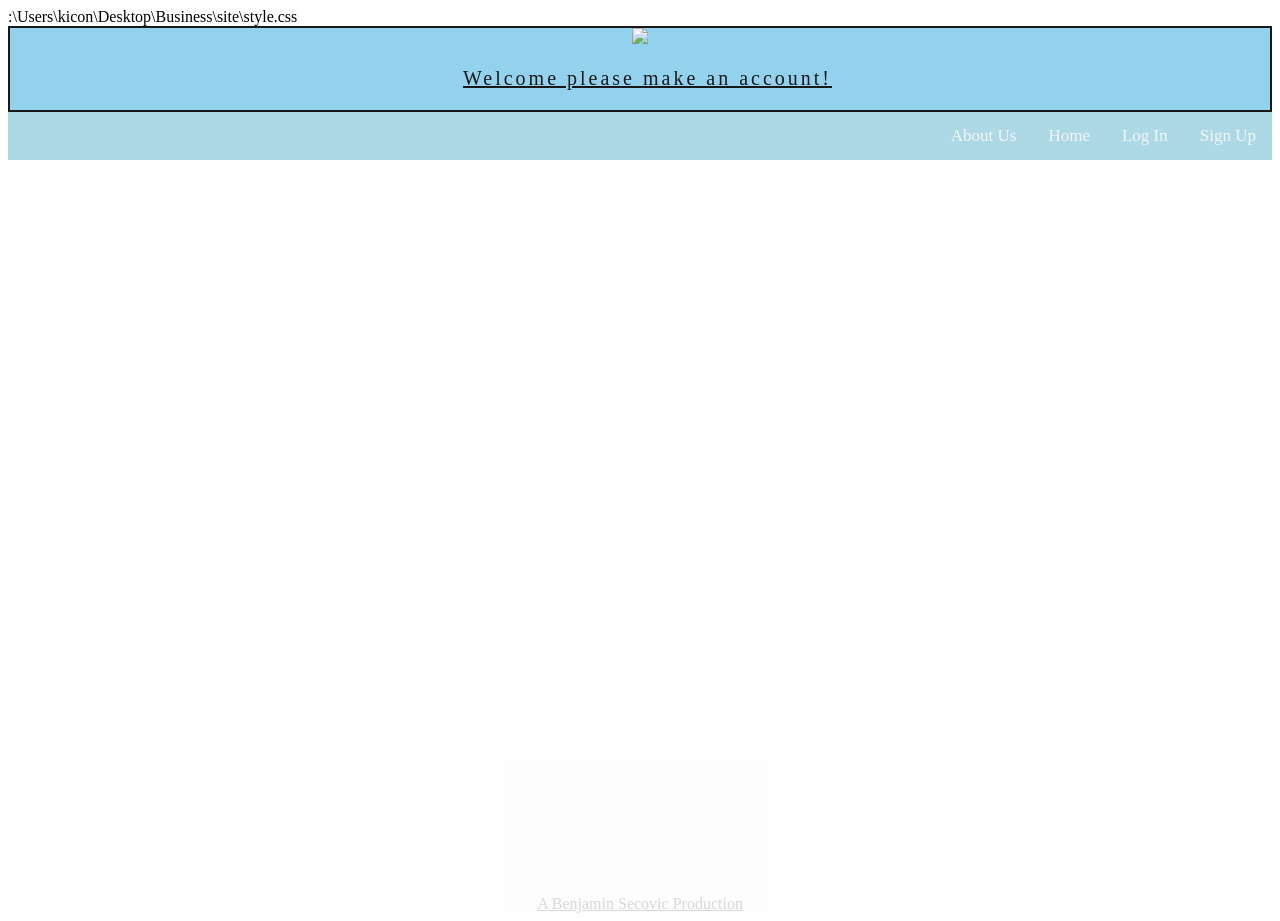
==== Home/index.html @ f85695b5 "Add files via upload" ====
:\Users\kicon\Desktop\Business\site\style.css
<!-- MAIN PAGE/ LANDING PAGE -->
<html lang="sr">
	<head>
<script async src="https://pagead2.googlesyndication.com/pagead/js/adsbygoogle.js?client=ca-pub-9156486774125162"
     crossorigin="anonymous"></script>
		<link rel="stylesheet" type="text/css" href="style.css">
		<meta charset="utf-8">
		<meta name="viewport" content="width=device-width, initial-scale=1">
		<title>Social Magic</title>
		<link href="Images/wb.png" rel="icon" type="image/x-icon"> 
	</head>

	<body>

<script async src="https://pagead2.googlesyndication.com/pagead/js/adsbygoogle.js?client=ca-pub-9156486774125162"
     crossorigin="anonymous"></script>
<!-- ad2 -->
<ins class="adsbygoogle"
     style="display:block"
     data-ad-client="ca-pub-9156486774125162"
     data-ad-slot="9592857675"
     data-ad-format="auto"
     data-full-width-responsive="true">
<script>
     (adsbygoogle = window.adsbygoogle || []).push({});
</script>

		<div class="uvod">
		<strong>
		    <a href="logo">
			<img src="Images/lfhp.png" />
		   </a>
		</strong>
		<p class="opis , font2">Welcome please make an account!</p>
		</div>
		
		<div class="topnav">
			<a href="signup/index.html">Sign Up</a>
			<a href="Log In/index.html">Log In</a>
			<a href="Home/index.html">Home</a>
			<a href="about us/index.html">About Us</a>
			

		</div>

		<p class="tag">A Benjamin Secovic Production</p>


	</body>
</html>
---- Home/style.css ----
body {		
	background-image: url("Images/back.jpg");
}

.tag{
     background-color: whitesmoke;
     opacity: 15%;
     padding-top: 735px;
     margin:0 auto;
     text-align: center;

}

.topnav{
	opacity: 100%;
	background-color: lightblue;
	overflow: hidden;
	margin: 0 auto;
	size: 20px 20px;
}

.topnav a{
	float: right;
	color: whitesmoke;
	padding: 14px 16px;
	text-decoration: none;
	font-size: 17px;
}
.topnav	a:hover {
	background-color: skyblue;
	color: white;
}
.topnav a:active{
	background-color: whitesmoke;
	color: dimgray;
}
.uvod {
	margin: 0 auto;
	text-align: center;
	background-color: skyblue;		
	opacity: 0.9;
	border: solid 2px black;
}
.font {
    font-size: 40px;
    font-family: inherit;
    padding-left: 15px;
    padding-top: 3px;
    text-shadow: 2px 3px gray;
    letter-spacing: 3px;

}

.ikona {
	float: ;
}
.opis {
	padding-left: 15px;
	padding bottom: 10px;
}
.font2 {
	font-size: 20px;
	font-family: initial;
	padding-left: 15px;
	padding-top: 3px;;
	letter-spacing: 3px;
}
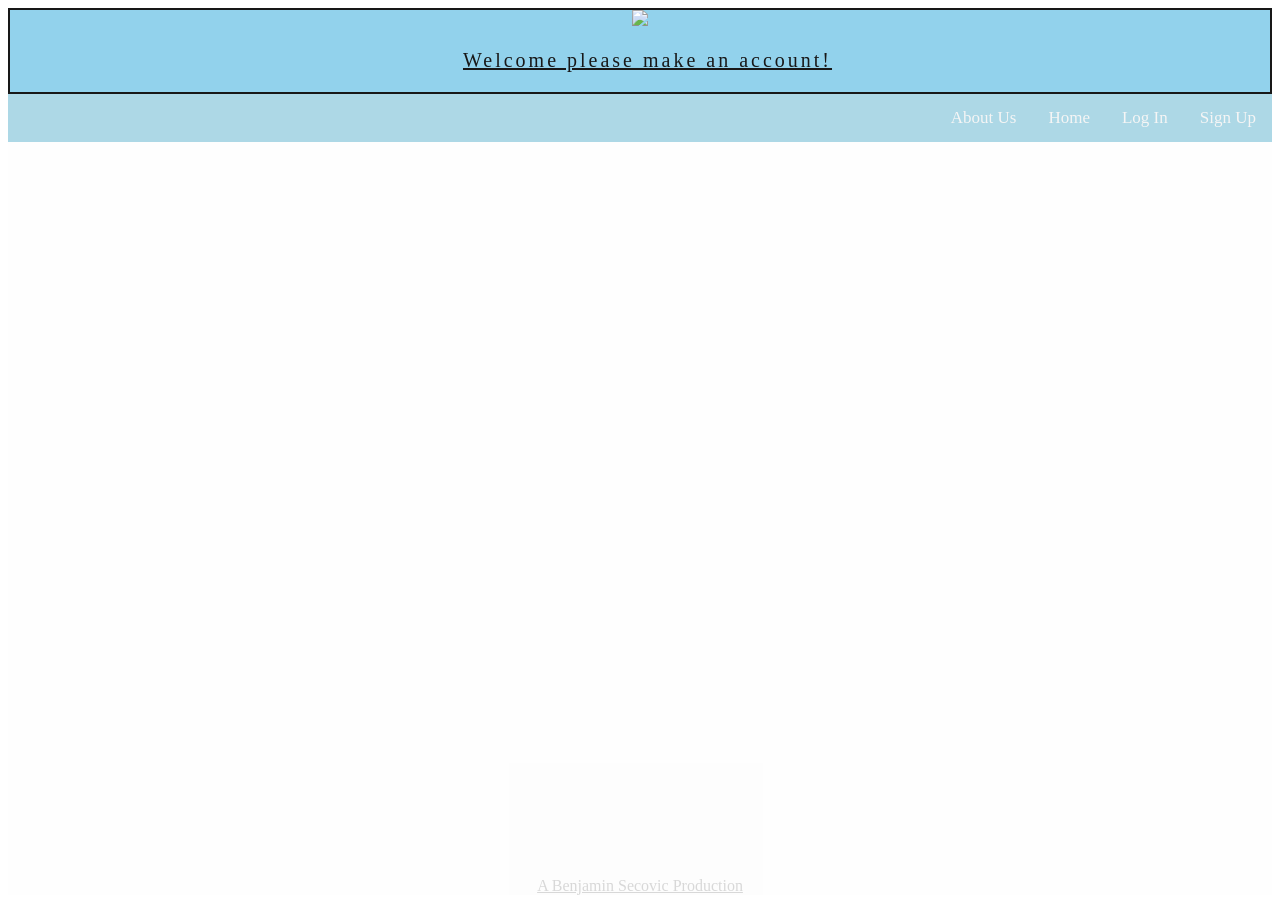
==== commit 9e424a0d: "Update index.html" ====
--- a/Home/index.html
+++ b/Home/index.html
@@ -1,4 +1,3 @@
-:\Users\kicon\Desktop\Business\site\style.css
 <!-- MAIN PAGE/ LANDING PAGE -->
 <html lang="sr">
 	<head>
